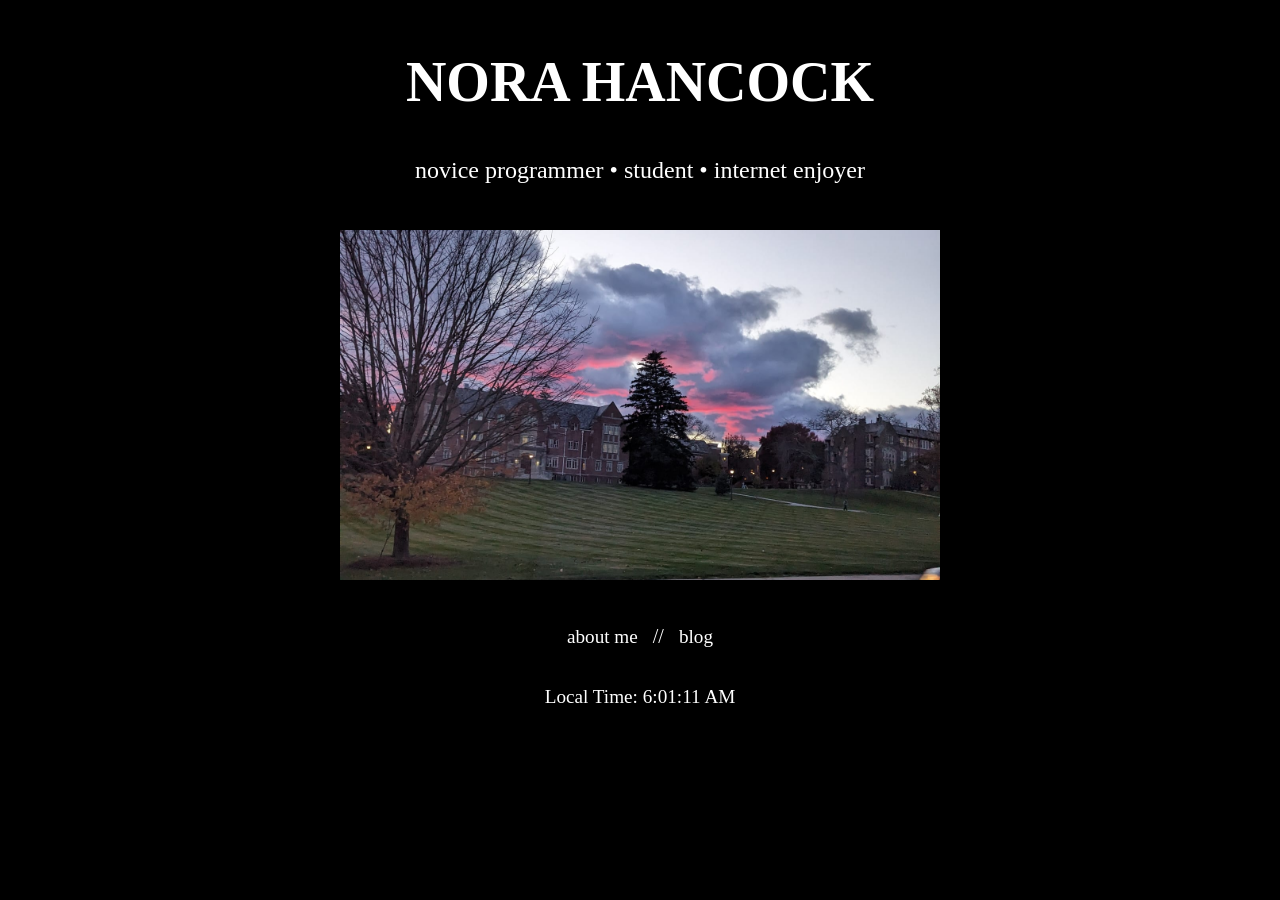
==== index.html @ 11a3db9e "restored old version" ====
<!DOCTYPE html>
<html lang="en">
<head>
    <meta charset="UTF-8"> <!-- fixed charset -->
    <meta name="viewport" content="width=device-width, initial-scale=1.0"> <!-- responsive -->
    <title>NORA HANCOCK</title>
    <link rel="stylesheet" href="style.css">
</head>
<body>

    <h1>NORA HANCOCK</h1>
    <p class="subtitle">
        novice programmer • student • internet enjoyer
    </p>

    <!-- Hero image inside body -->
    <img src="images/1.jpeg" class="hero">

    <!-- Links section -->
    <div class="links">
        <a href="about.html">about me</a> //
        <a href="blog.html">blog</a>
    </div>

    <!-- Dynamic time -->
    <p id="time"></p>

    <script src="script.js"></script>
    
</body>
</html>
---- style.css ----
body {
    background: black;
    color: white;
    font-family: Georgia, serif;
    font-size: 20px;
    line-height: 1.6;
    margin: 0;
    padding: 0;
    text-align: center; /* center all text */
}
header {
    padding: 60px 20px 40px;
}

h1 {
    font-size: 3.5rem;
    margin-bottom: 15px;
}
h2 {
    font-size: 3.5rem;
    margin-bottom: 15px;
}
.subtitle {
    font-size: 1.5rem;
    margin-bottom: 40px;
}

.hero {
    width: 600px;
    max-width: 90%;
    height: 350px;
    object-fit: cover;
    display: block;
    margin: 0 auto 40px;
}

.links a {
    color: white;
    text-decoration: none;
    margin: 0 10px;
    font-size: 1.2rem;
    transition: color 0.3s, transform 0.2s;
}

.links a:hover {
    text-decoration: underline;
    color: #FFD700;
    transform: scale(1.05);
    
}

#time {
    margin-top: 30px;
    font-size: 1.2rem;
}

.about-section, .blog-post {
    display:flex;
    align-items: center;
    justify-content: center;
    gap: 40 px;
    flex-wrap: wrap;
    padding: 60px 20px;
    max-width: 1000px;
    margin: 0 auto;
    text-align: left;
}
.about-text, .blog-text {
    flex: 1 1 400px;
    font-size: 1.2rem;
}
.about-image, .blog-image {
    flex: 0 0 200px;
}
.about-image img, .blog-image img {
    width: 200px !important;
    max-height: 250px !important;
    height: auto !important;
    object-fit:cover !important;
    display: block !important;
}
@media (max-width 768px) {
    .about-section, .blog-post {
        flex-direction: column;
        text-align: center;
    }
    .about-image img, .blog-image img {
        width:150 px !important;
        max-height:180px !important;
        margin-bottom:20px;
    }
}
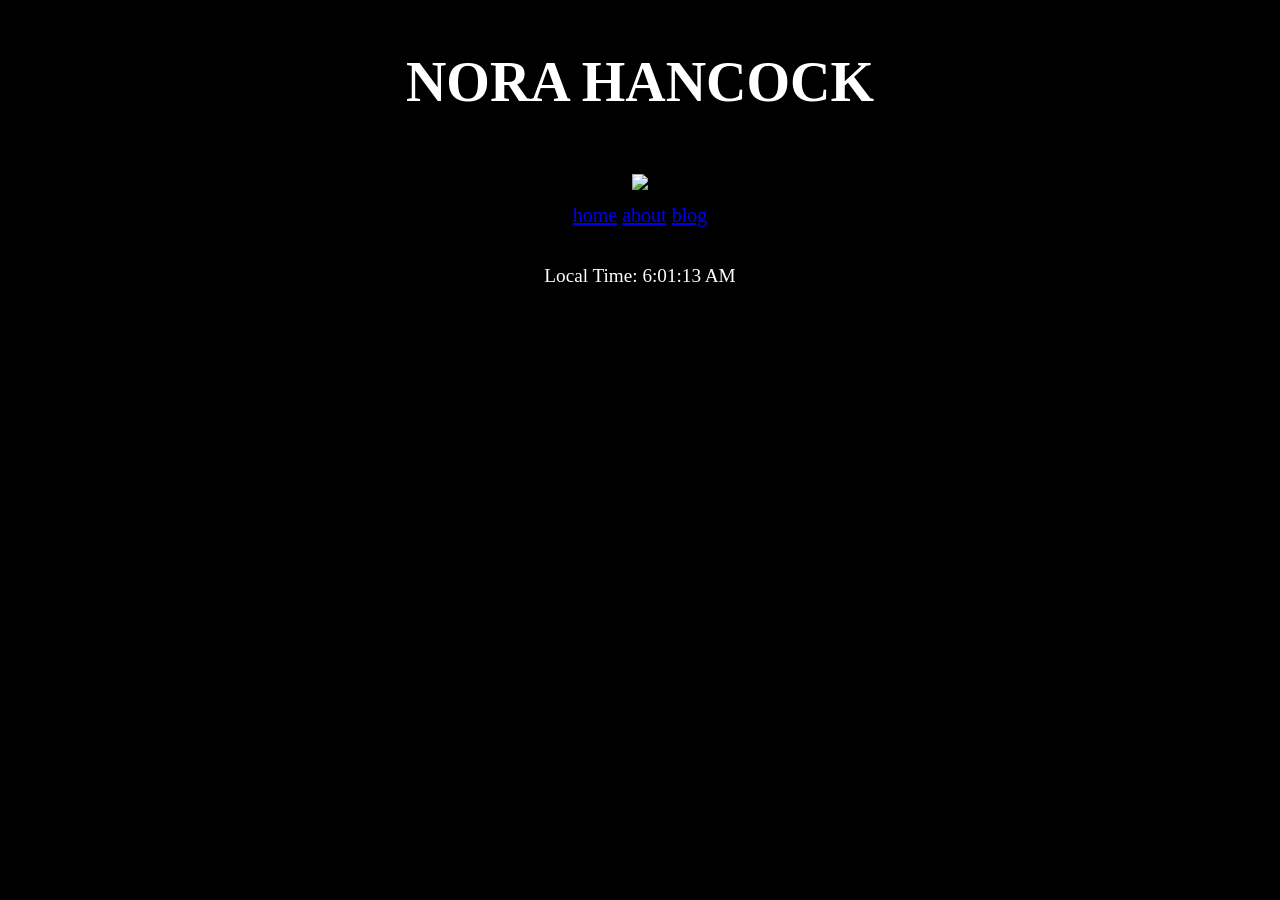
==== commit 1bf75ca7: "index layout" ====
--- a/index.html
+++ b/index.html
@@ -11,17 +11,18 @@
 
     <h1>NORA HANCOCK</h1>
     <p class="subtitle">
-        novice programmer • student • internet enjoyer
+
     </p>
 
     <!-- Hero image inside body -->
-    <img src="images/1.jpeg" class="hero">
+    <img src="images/fern.jpg class="hero">
 
     <!-- Links section -->
-    <div class="links">
-        <a href="about.html">about me</a> //
-        <a href="blog.html">blog</a>
-    </div>
+   <nav>
+    <a href="index.html">home</a>
+    <a href="about.html">about</a>
+    <a href="blog/blog.html">blog</a>
+</nav>
 
     <!-- Dynamic time -->
     <p id="time"></p>
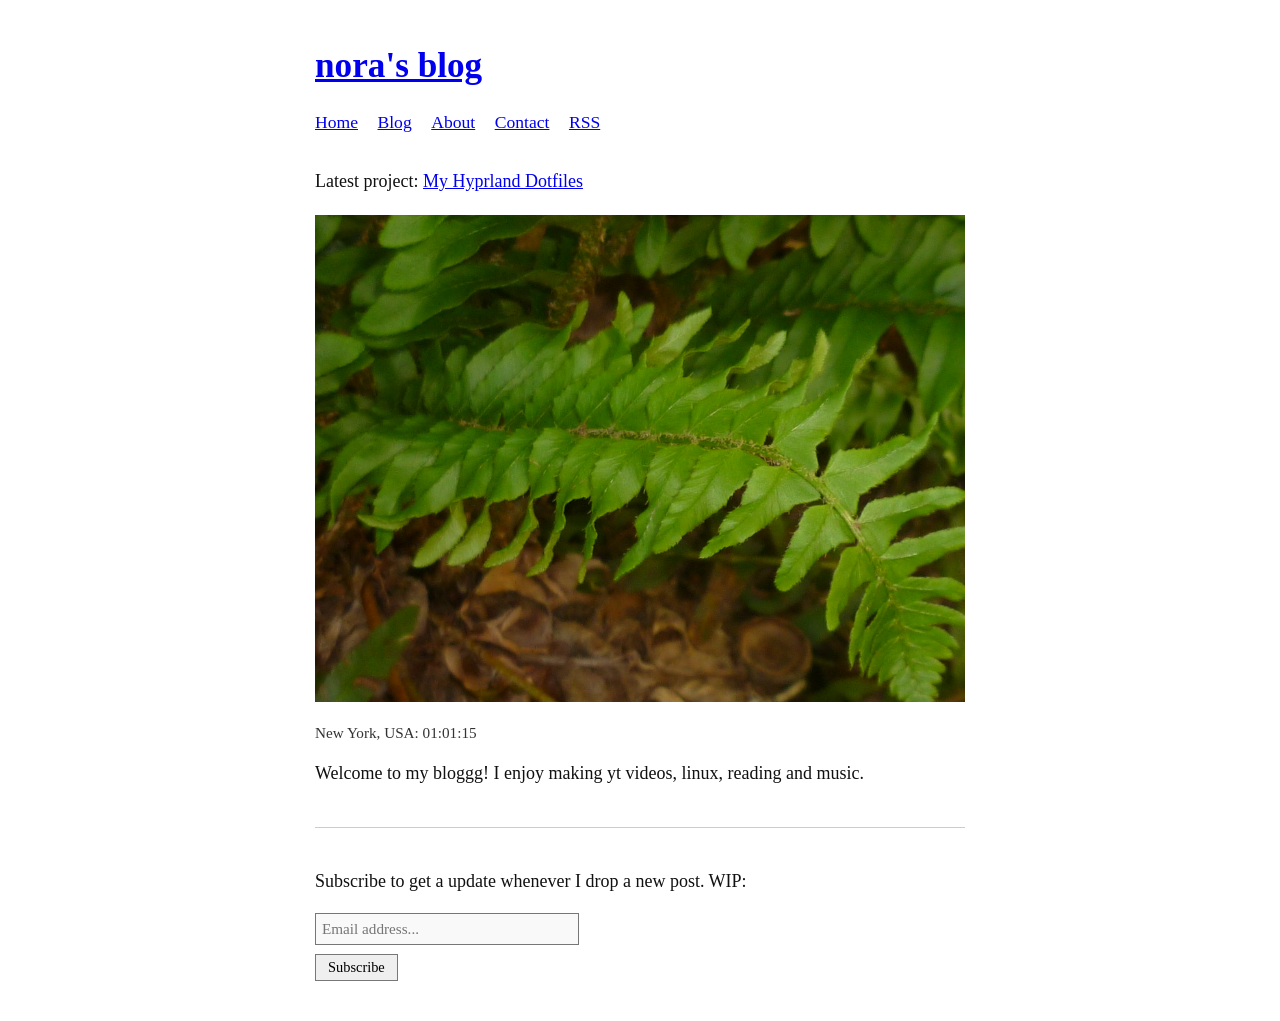
==== commit 3d0dca7d: "Update index.html" ====
--- a/index.html
+++ b/index.html
@@ -1,33 +1,162 @@
-
-  <!DOCTYPE html>
+<!DOCTYPE html>
 <html lang="en">
 <head>
-    <meta charset="UTF-8"> <!-- fixed charset -->
-    <meta name="viewport" content="width=device-width, initial-scale=1.0"> <!-- responsive -->
-    <title>NORA HANCOCK</title>
-    <link rel="stylesheet" href="style.css">
+    <meta charset="UTF-8">
+    <meta name="viewport" content="width=device-width, initial-scale=1.0">
+    <title>nora's blog</title>
+    <style>
+        /* --- Global & Layout Settings --- */
+        body {
+            background: #ffffff;
+            color: #111111;
+            font-family: "Times New Roman", Times, serif;
+            font-size: 18px;
+            line-height: 1.5;
+            max-width: 650px; 
+            margin: 40px auto; 
+            padding: 0 20px;
+        }
+
+        /* --- Typography & Links --- */
+        h1 {
+            font-size: 2.2rem;
+            margin: 0 0 10px 0;
+        }
+
+        h1 a {
+            color: #0000ee;
+            text-decoration: underline;
+            font-weight: bold;
+        }
+
+        p {
+            margin: 0 0 1em 0;
+        }
+
+        a {
+            color: #0000ee; 
+            text-decoration: underline;
+        }
+
+        a:visited {
+            color: #551a8b;
+        }
+
+        /* --- Navigation Links --- */
+        .links {
+            margin: 1rem 0 2rem 0;
+        }
+
+        .links a {
+            margin-right: 15px;
+            font-size: 1.1rem;
+        }
+
+        /* --- Images --- */
+        img {
+            max-width: 100%;
+            height: auto;
+            display: block;
+            margin: 20px 0;
+        }
+
+        .hero {
+            width: 100%; 
+            max-width: 100%;
+        }
+
+        /* --- Decorative Elements --- */
+        hr {
+            border: none;
+            border-top: 1px solid #cccccc; 
+            margin: 2.5rem 0;
+        }
+
+        .location-time {
+            font-size: 0.95rem;
+            color: #333;
+        }
+
+        /* --- Form / Newsletter Styling --- */
+        input[type="email"] {
+            font-family: inherit;
+            font-size: 0.95rem;
+            width: 250px;
+            padding: 6px;
+            border: 1px solid #777777;
+            background-color: #f9f9f9;
+            display: block;
+            margin-bottom: 8px;
+        }
+
+        button {
+            font-family: inherit;
+            font-size: 0.9rem;
+            padding: 4px 12px;
+            background-color: #efefef;
+            border: 1px solid #777777;
+            cursor: pointer;
+        }
+
+        button:hover {
+            background-color: #e5e5e5;
+        }
+    </style>
 </head>
 <body>
 
-    <h1>NORA HANCOCK</h1>
-    <p class="subtitle">
+    <header>
+        <h1><a href="/website" class="site-title">nora's blog</a></h1>
+        <nav class="links">
+            <a href="/website">Home</a>
+            <a href="/website/blog.html">Blog</a>
+            <a href="/website/about.html">About</a>
+            <a href="/website/contact.html">Contact</a>
+            <a href="/website/feed.xml">RSS</a>
+        </nav>
+    </header>
 
-    </p>
+    <main>
+        <p class="meta-info">Latest project: <a href="/website/blog/posts/hyprland.html">My Hyprland Dotfiles</a></p>
+        
+        <img src="images/fern.jpg" alt="My desktop setup" class="hero">
 
-    <!-- Hero image inside body -->
-    <img src="images/fern.jpg class="hero">
+        <p class="location-time">New York, USA: <span id="ny-clock">Loading...</span></p>
+        
+        <p class="tagline">Welcome to my bloggg! I enjoy making yt videos, linux, reading and music.</p>
+        
+        <hr>
 
-    <!-- Links section -->
-   <nav>
-    <a href="index.html">home</a>
-    <a href="about.html">about</a>
-    <a href="blog/blog.html">blog</a>
-</nav>
+        <section class="newsletter">
+            <p>Subscribe to get a update whenever I drop a new post. WIP:</p>
+            <form action="#" method="POST" onsubmit="event.preventDefault(); alert('Working on this!');">
+                <input type="email" placeholder="Email address..." required>
+                <button type="submit">Subscribe</button>
+            </form>
+        </section>
+    </main>
 
-    <!-- Dynamic time -->
-    <p id="time"></p>
+    <script>
+        // Script to force the clock to display New York time worldwide
+        function updateClock() {
+            const options = {
+                timeZone: 'America/New_York',
+                hour: '2-digit',
+                minute: '2-digit',
+                second: '2-digit',
+                hour12: false
+            };
+            
+            const formatter = new Intl.DateTimeFormat('en-US', options);
+            const element = document.getElementById('ny-clock');
+            if (element) {
+                element.innerText = formatter.format(new Date());
+            }
+        }
 
-    <script src="script.js"></script>
-    
+        setInterval(updateClock, 1000);
+        updateClock();
+    </script>
+
 </body>
-</html> +</html>
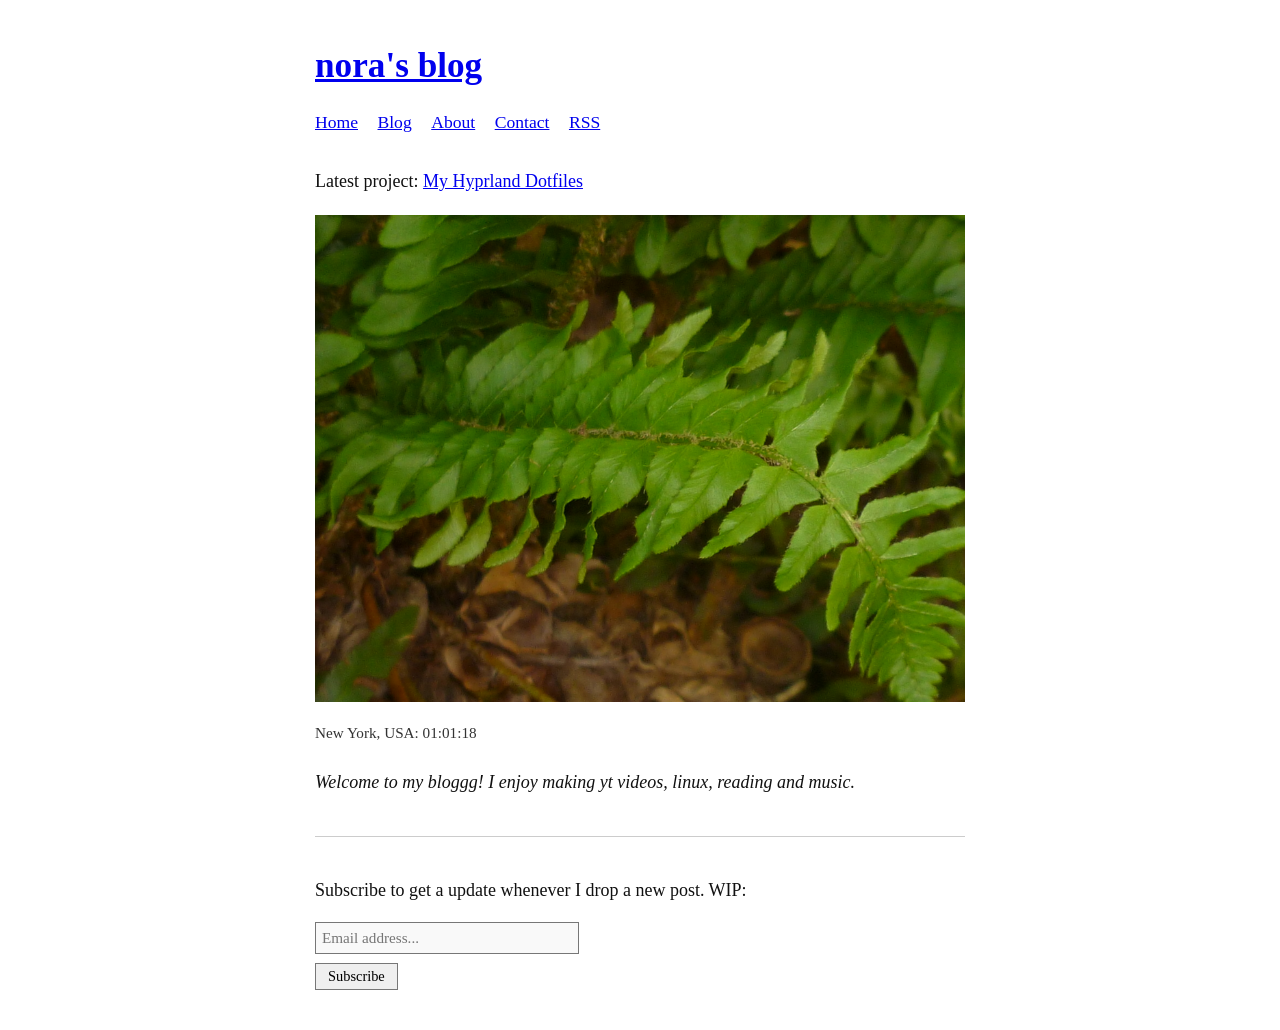
==== commit 06c033bb: "Update index.html" ====
--- a/index.html
+++ b/index.html
@@ -4,104 +4,7 @@
     <meta charset="UTF-8">
     <meta name="viewport" content="width=device-width, initial-scale=1.0">
     <title>nora's blog</title>
-    <style>
-        /* --- Global & Layout Settings --- */
-        body {
-            background: #ffffff;
-            color: #111111;
-            font-family: "Times New Roman", Times, serif;
-            font-size: 18px;
-            line-height: 1.5;
-            max-width: 650px; 
-            margin: 40px auto; 
-            padding: 0 20px;
-        }
-
-        /* --- Typography & Links --- */
-        h1 {
-            font-size: 2.2rem;
-            margin: 0 0 10px 0;
-        }
-
-        h1 a {
-            color: #0000ee;
-            text-decoration: underline;
-            font-weight: bold;
-        }
-
-        p {
-            margin: 0 0 1em 0;
-        }
-
-        a {
-            color: #0000ee; 
-            text-decoration: underline;
-        }
-
-        a:visited {
-            color: #551a8b;
-        }
-
-        /* --- Navigation Links --- */
-        .links {
-            margin: 1rem 0 2rem 0;
-        }
-
-        .links a {
-            margin-right: 15px;
-            font-size: 1.1rem;
-        }
-
-        /* --- Images --- */
-        img {
-            max-width: 100%;
-            height: auto;
-            display: block;
-            margin: 20px 0;
-        }
-
-        .hero {
-            width: 100%; 
-            max-width: 100%;
-        }
-
-        /* --- Decorative Elements --- */
-        hr {
-            border: none;
-            border-top: 1px solid #cccccc; 
-            margin: 2.5rem 0;
-        }
-
-        .location-time {
-            font-size: 0.95rem;
-            color: #333;
-        }
-
-        /* --- Form / Newsletter Styling --- */
-        input[type="email"] {
-            font-family: inherit;
-            font-size: 0.95rem;
-            width: 250px;
-            padding: 6px;
-            border: 1px solid #777777;
-            background-color: #f9f9f9;
-            display: block;
-            margin-bottom: 8px;
-        }
-
-        button {
-            font-family: inherit;
-            font-size: 0.9rem;
-            padding: 4px 12px;
-            background-color: #efefef;
-            border: 1px solid #777777;
-            cursor: pointer;
-        }
-
-        button:hover {
-            background-color: #e5e5e5;
-        }
-    </style>
+    <link rel="stylesheet" href="style.css">
 </head>
 <body>
 
--- a/style.css
+++ b/style.css
@@ -0,0 +1,132 @@
+/* --- Global & Layout Settings --- */
+body {
+    background: #ffffff;
+    color: #111111;
+    font-family: "Times New Roman", Times, serif;
+    font-size: 18px;
+    line-height: 1.5;
+    max-width: 650px;
+    margin: 40px auto;
+    padding: 0 20px;
+}
+
+/* --- Typography & Links --- */
+h1 {
+    font-size: 2.2rem;
+    margin: 0 0 10px 0;
+}
+
+h2 {
+    font-size: 1.5rem;
+    margin-top: 2rem;
+    margin-bottom: 0.5rem;
+}
+
+p {
+    margin: 0 0 1em 0;
+}
+
+/* Links */
+a {
+    color: #0000ee;
+    text-decoration: underline;
+}
+
+a:visited {
+    color: #551a8b;
+}
+
+a:hover {
+    color: #0000ee;
+}
+
+/* --- Lists --- */
+ul {
+    margin: 0 0 1em 0;
+    padding-left: 20px;
+}
+
+li {
+    margin-bottom: 5px;
+}
+
+/* --- Code Styling --- */
+code {
+    font-family: Courier, Monaco, Consolas, "Courier New", monospace;
+    background-color: #f4f4f4;
+    padding: 2px 6px;
+    font-size: 0.95rem;
+    border-radius: 3px;
+}
+
+/* --- Navigation Links --- */
+.links {
+    margin: 1rem 0 2rem 0;
+}
+
+.links a {
+    margin-right: 15px;
+    font-size: 1.1rem;
+}
+
+/* --- Images --- */
+img {
+    max-width: 100%;
+    height: auto;
+    display: block;
+    margin: 20px 0;
+}
+
+.hero {
+    width: 100%;
+    max-width: 100%;
+}
+
+/* If you use these wrappers, they stay covered too */
+.about-image img,
+.blog-image img {
+    width: 100%;
+    max-width: 100%;
+}
+
+/* --- Decorative Elements --- */
+hr {
+    border: none;
+    border-top: 1px solid #cccccc;
+    margin: 2.5rem 0;
+}
+
+.tagline {
+    font-style: italic;
+    margin: 1.5rem 0;
+}
+
+.location-time {
+    font-size: 0.95rem;
+    color: #333;
+}
+
+/* --- Form / Newsletter Styling --- */
+input[type="email"] {
+    font-family: inherit;
+    font-size: 0.95rem;
+    width: 250px;
+    padding: 6px;
+    border: 1px solid #777777;
+    background-color: #f9f9f9;
+    display: block;
+    margin-bottom: 8px;
+}
+
+button {
+    font-family: inherit;
+    font-size: 0.9rem;
+    padding: 4px 12px;
+    background-color: #efefef;
+    border: 1px solid #777777;
+    cursor: pointer;
+}
+
+button:hover {
+    background-color: #e5e5e5;
+}
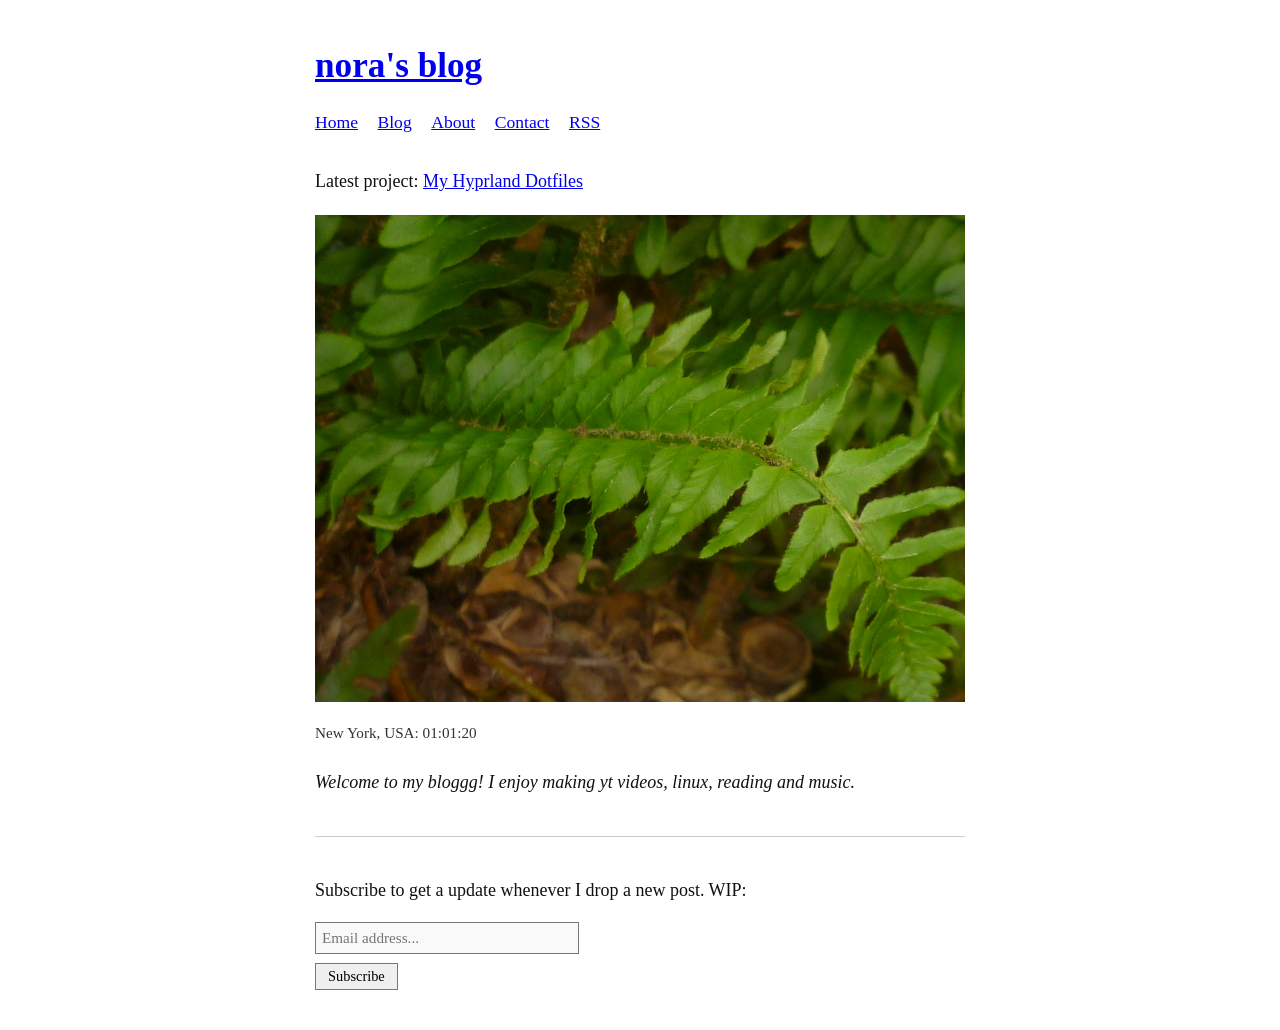
==== commit 97b80fd2: "Merge pull request #3 from aashvikt/main meep" ====
--- a/index.html
+++ b/index.html
@@ -12,7 +12,7 @@
         <h1><a href="/website" class="site-title">nora's blog</a></h1>
         <nav class="links">
             <a href="/website">Home</a>
-            <a href="/website/blog.html">Blog</a>
+            <a href="/website/blog/blog.html">Blog</a>
             <a href="/website/about.html">About</a>
             <a href="/website/contact.html">Contact</a>
             <a href="/website/feed.xml">RSS</a>
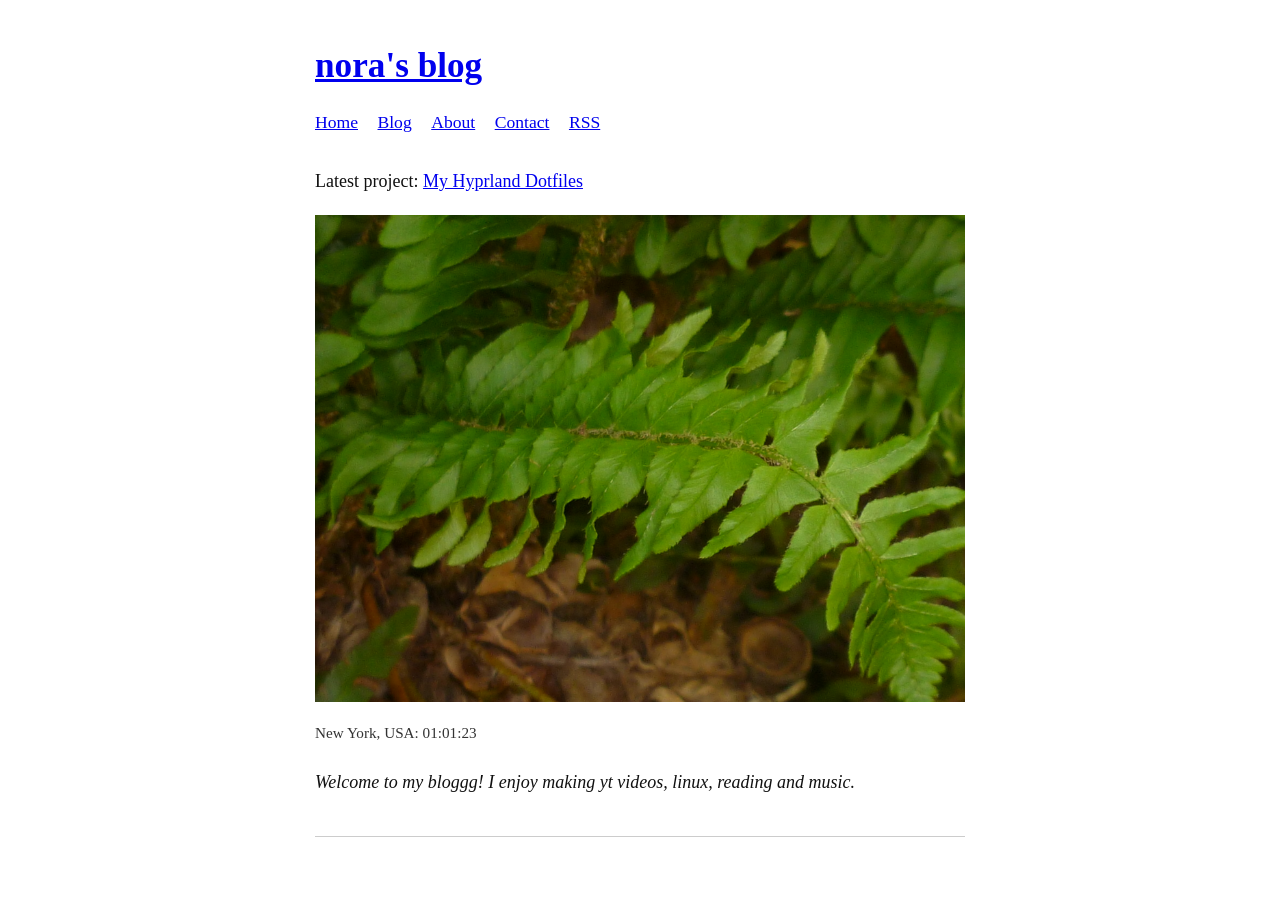
==== commit 93580de7: "Update index.html" ====
--- a/index.html
+++ b/index.html
@@ -29,13 +29,6 @@
         <p class="tagline">Welcome to my bloggg! I enjoy making yt videos, linux, reading and music.</p>
         
         <hr>
-
-        <section class="newsletter">
-            <p>Subscribe to get a update whenever I drop a new post. WIP:</p>
-            <form action="#" method="POST" onsubmit="event.preventDefault(); alert('Working on this!');">
-                <input type="email" placeholder="Email address..." required>
-                <button type="submit">Subscribe</button>
-            </form>
         </section>
     </main>
 
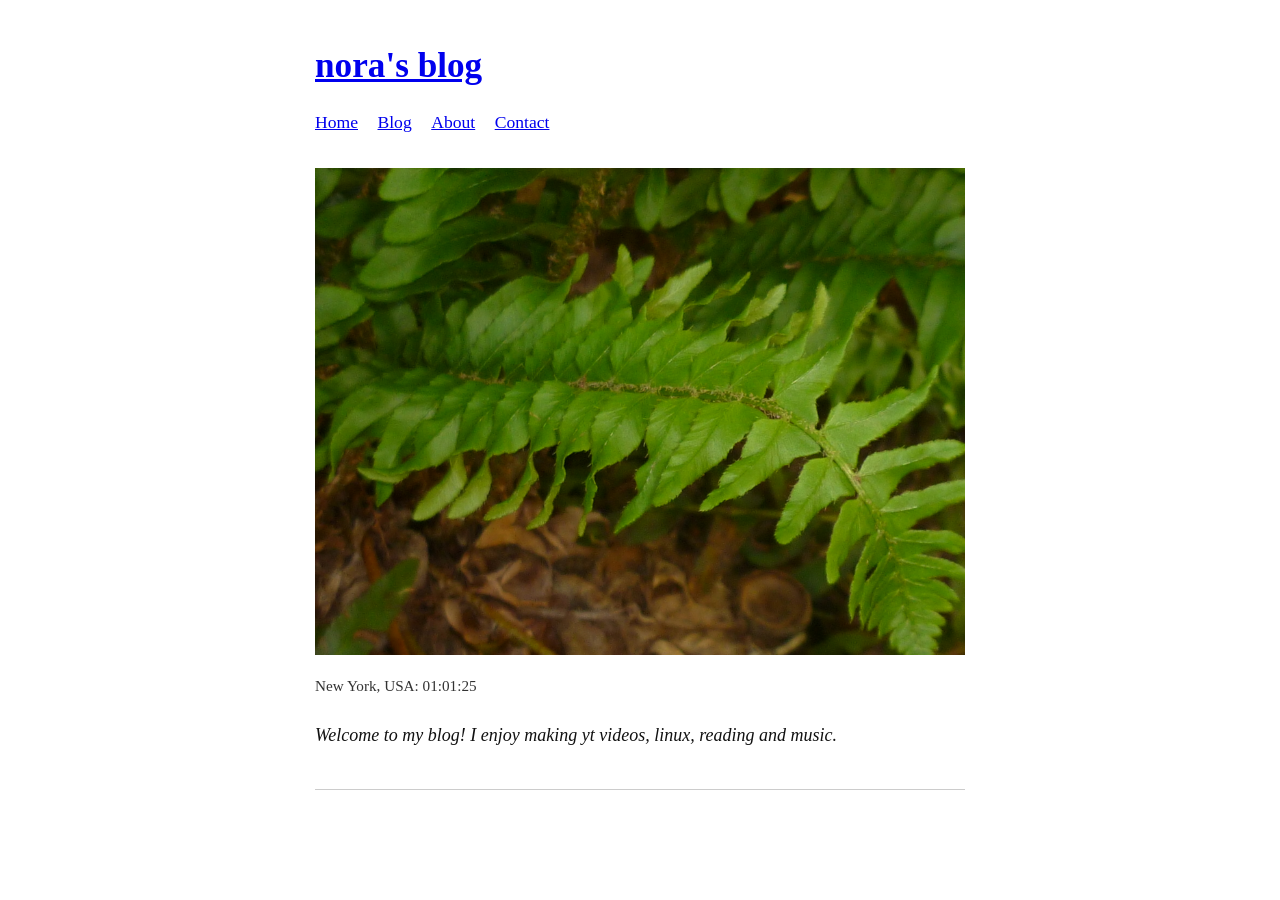
==== commit 8777821e: "Fix typo in blog tagline" ====
--- a/index.html
+++ b/index.html
@@ -15,18 +15,16 @@
             <a href="/website/blog/blog.html">Blog</a>
             <a href="/website/about.html">About</a>
             <a href="/website/contact.html">Contact</a>
-            <a href="/website/feed.xml">RSS</a>
         </nav>
     </header>
 
     <main>
-        <p class="meta-info">Latest project: <a href="/website/blog/posts/hyprland.html">My Hyprland Dotfiles</a></p>
         
         <img src="images/fern.jpg" alt="My desktop setup" class="hero">
 
         <p class="location-time">New York, USA: <span id="ny-clock">Loading...</span></p>
         
-        <p class="tagline">Welcome to my bloggg! I enjoy making yt videos, linux, reading and music.</p>
+        <p class="tagline">Welcome to my blog! I enjoy making yt videos, linux, reading and music.</p>
         
         <hr>
         </section>
--- a/style.css
+++ b/style.css
@@ -106,27 +106,4 @@
     color: #333;
 }
 
-/* --- Form / Newsletter Styling --- */
-input[type="email"] {
-    font-family: inherit;
-    font-size: 0.95rem;
-    width: 250px;
-    padding: 6px;
-    border: 1px solid #777777;
-    background-color: #f9f9f9;
-    display: block;
-    margin-bottom: 8px;
-}
 
-button {
-    font-family: inherit;
-    font-size: 0.9rem;
-    padding: 4px 12px;
-    background-color: #efefef;
-    border: 1px solid #777777;
-    cursor: pointer;
-}
-
-button:hover {
-    background-color: #e5e5e5;
-}
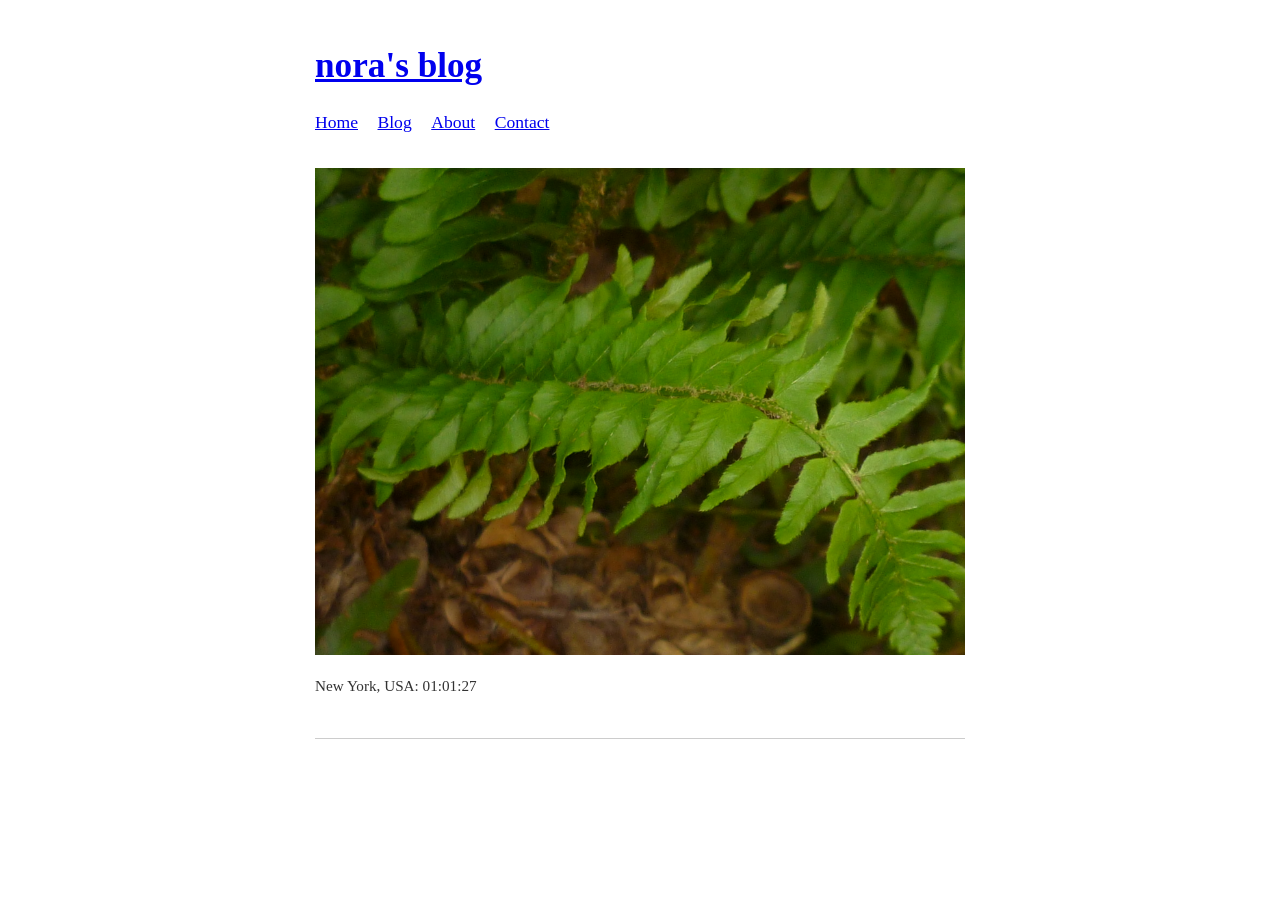
==== commit 97044bb2: "Remove tagline from index.html Removed tagline paragraph from the blog section." ====
--- a/index.html
+++ b/index.html
@@ -23,8 +23,6 @@
         <img src="images/fern.jpg" alt="My desktop setup" class="hero">
 
         <p class="location-time">New York, USA: <span id="ny-clock">Loading...</span></p>
-        
-        <p class="tagline">Welcome to my blog! I enjoy making yt videos, linux, reading and music.</p>
         
         <hr>
         </section>
